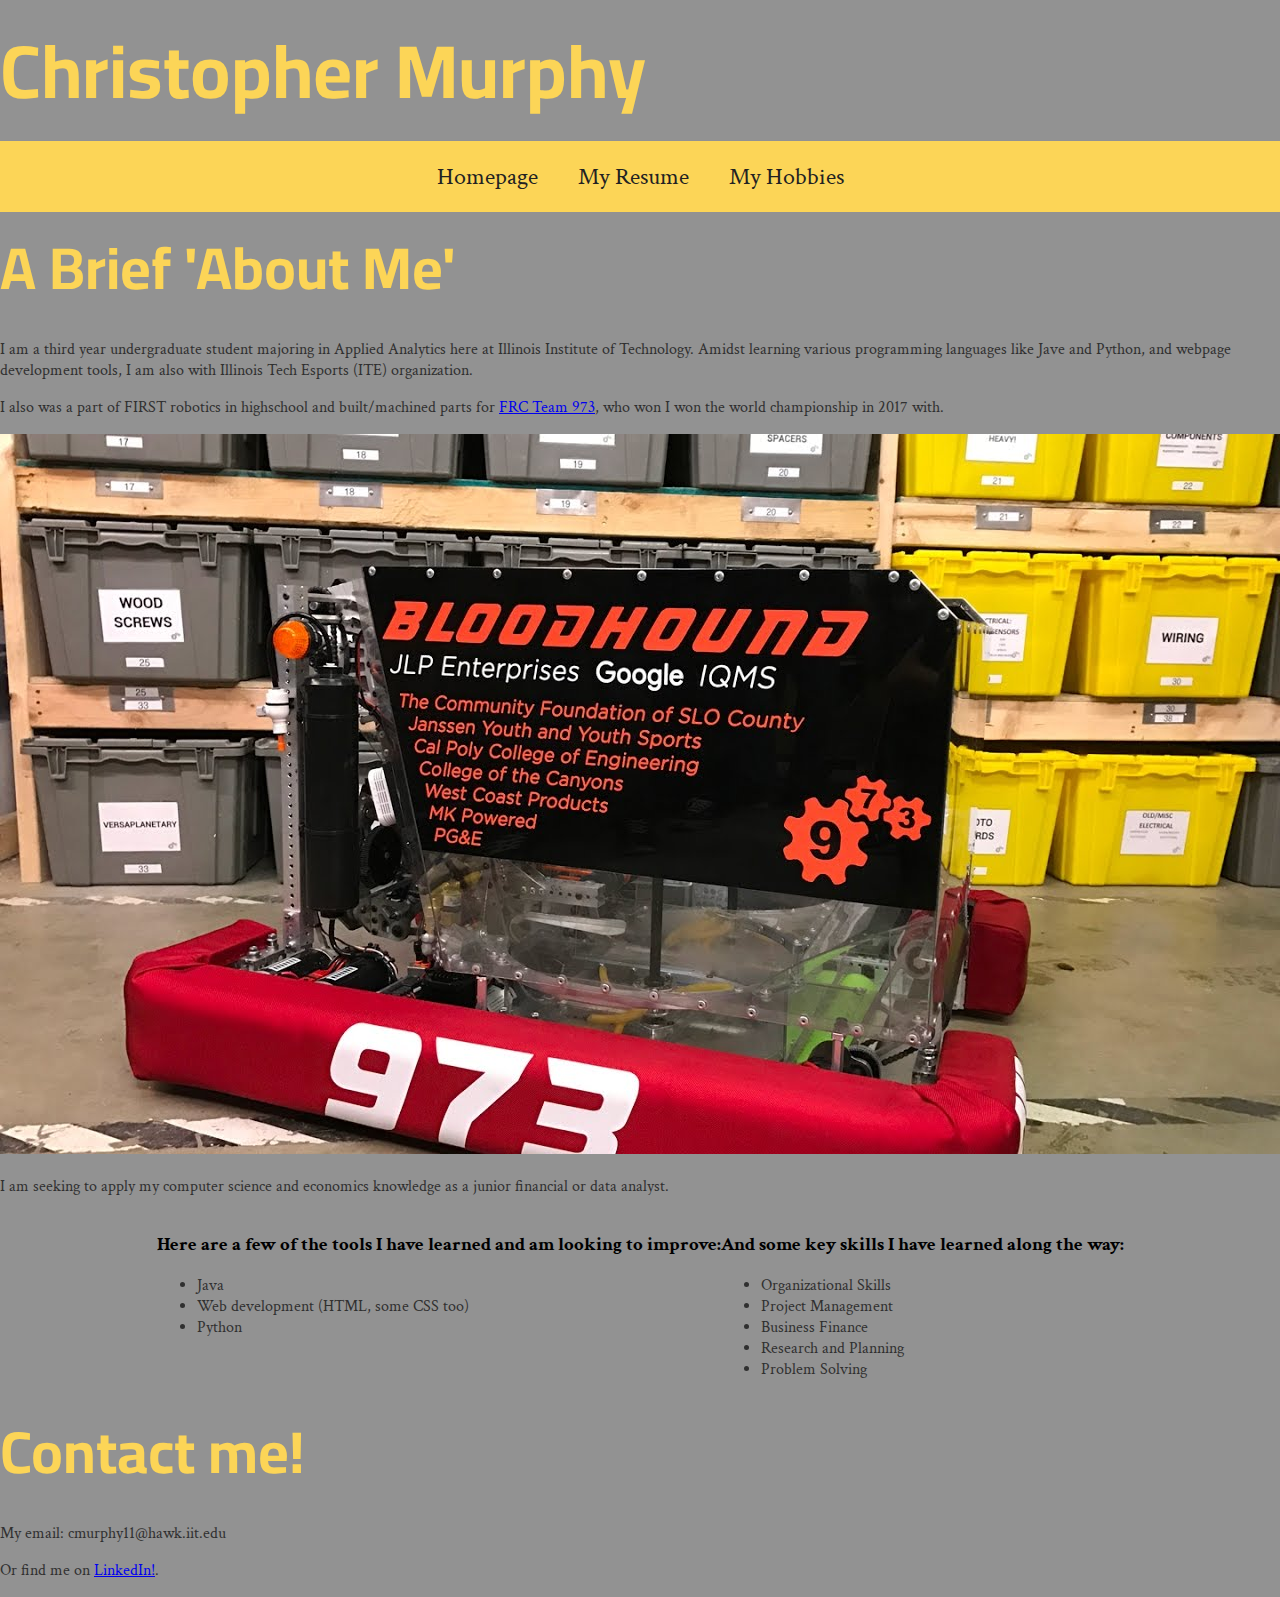
==== index.html @ 455bcd0c "fonts" ====
<!doctype html>
<html lang="en" class ="default-font">
<head>
	<!--stylesheets-->
    <link rel="stylesheet" href="css/style.css">
    <link rel="stylesheet" type="text/css" href="css/reset.css">
    <!--fonts-->
    <link rel="preconnect" href="https://fonts.gstatic.com">
    <link href="https://fonts.googleapis.com/css2?family=Cairo:wght@600&display=swap" rel="stylesheet"> 
    <link rel="preconnect" href="https://fonts.gstatic.com">
    <link href="https://fonts.googleapis.com/css2?family=Crimson+Text:wght@600&display=swap" rel="stylesheet"> 
    <meta charset="utf-8">
    <title>Christopher Murphy</title>
</head>
<body>
    <header>
        <h1 class="title">Christopher Murphy</h1>
            <nav id = "main-navbar">
                <div id = "navbar-container">
                    <ul>
                        <li><a class="current" href="index.html">Homepage</a></li>
                        <li><a href="resume.html">My Resume</a></li>
                        <li><a href="hobbies.html">My Hobbies</a></li>
                    </ul>
                </div>
            </nav>
    </header>
    <div class="aboutme-section">
        <h2 class="title2">A Brief 'About Me'</h2>
        <p>I am a third year undergraduate student majoring in Applied Analytics here at Illinois Institute of Technology. Amidst learning various programming languages like Jave and Python, and webpage development tools, I am also with Illinois Tech Esports (ITE) organization. </p>
        <p>I also was a part of FIRST robotics in highschool and built/machined parts for <a href="https://www.greybots.com/">FRC Team 973</a>, who won I won the world championship in 2017 with.</p>
        <img src="images/973bloodhound.jpg" alt="robot">
        <p>I am seeking to apply my computer science and economics knowledge as a junior financial or data analyst.</p>
    </div>
    <div class="floatclear">
        <div class="center">
            <div class="container">
            <h3>Here are a few of the tools I have learned and am looking to improve:</h3>
            <ul>
                <li>Java</li>
                <li>Web development (HTML, some CSS too)</li>
                <li>Python</li>
            </ul>
            </div>
            <div class= "container">
            <h3>And some key skills I have learned along the way:</h3>
            <ul>
                <li>Organizational Skills</li>
                <li>Project Management</li>
                <li>Business Finance</li>
                <li>Research and Planning</li>
                <li>Problem Solving</li>
            </ul>
            </div>
        </div>
    </div>
    <div class="contacts">
    <h2 class="title2">Contact me!</h2>
    <p>My email: cmurphy11@hawk.iit.edu</p>
    <p>Or find me on <a href="https://www.linkedin.com/in/christopher-murphy-0984631b9/">LinkedIn!</a>.</p>
    </div>
</body>

</html>
---- css/style.css ----
p, li{ 
    color: #303030;
}
.default-font {
    font-family: 'Crimson Text', serif;
}
.title-align { 
    margin: 0em;
    text-align: center;
}
.center {
    display: flex;
    justify-content: center;
}
.floatclear{
    clear: both;
}
.title{ 
    font-family:'Cairo', sans-serif;
    font-size: 4.6875em;
    color: #fcd557;
    margin: 0em;
}
.title2{ 
    font-family:'Cairo', sans-serif;
    font-size: 3.6875em;
    color: #fcd557;
    margin: 0em;
}
#wrapper {
    width: 85.25em;
    margin: auto;
}
head{
    background-color: #929292;
}
body{
    background-color: #929292;
}
  /* navbar */
#main-navbar
{
	background-color: #fcd557;
	overflow: hidden;
	width: 100%;
}

#navbar-container
{
	float: left;
	width: 100%;
	position: relative;
}

#main-navbar ul
{
	list-style-type: none;
	margin: 0;
	padding: 0;
    left: 50%;
 	float: left;
 	position: relative;
}

#main-navbar ul li
{
    display: block;
 	float: left;
 	right: 50%;
 	position: relative;
}

#main-navbar ul li a
{
	display: block;
	padding: 20px 20px;
	color: rgb(34, 34, 34);
	text-decoration: none;
    font-size: x-large;
}

#main-navbar ul li a:hover
{
	background-color: #929292;
}
/* index */

/* resume */

/* hobbies */
.resize-photo{
    height: 590;
    width: 920;
  }
  .image-container{
    float: right;
    position: relative;
    height: auto;
    width: 50%;
  }
  .imagesr{
    float: right;
    position: relative;
    right: -4em;
  }
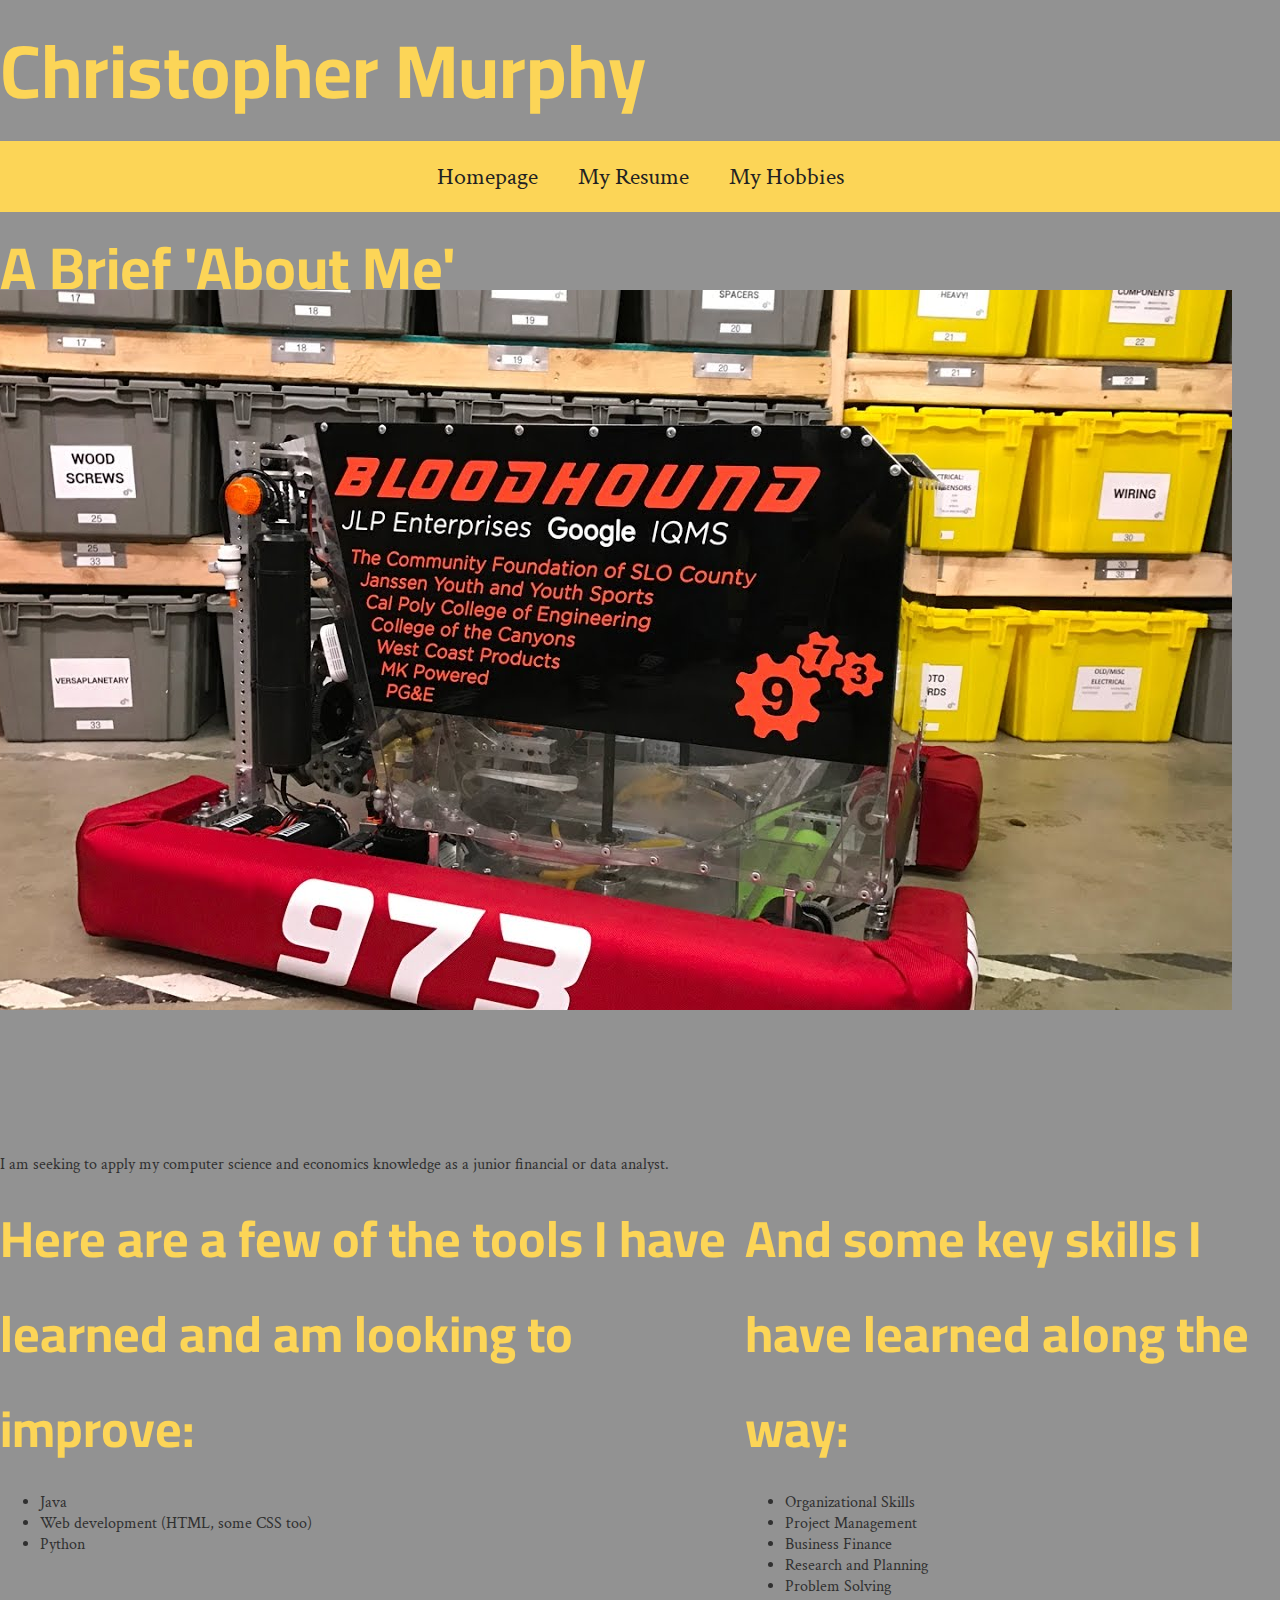
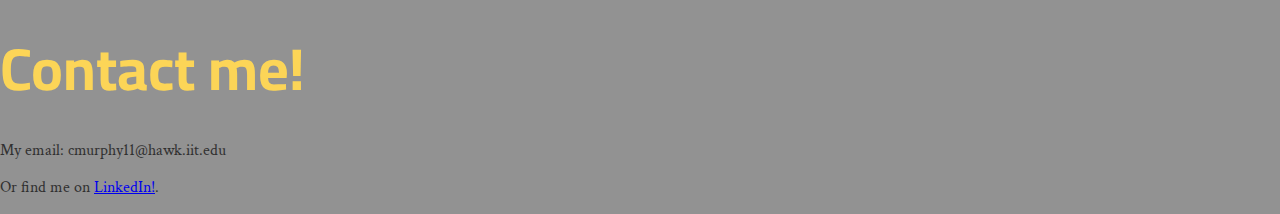
==== commit dedb1997: "updated index img and header css" ====
--- a/index.html
+++ b/index.html
@@ -29,13 +29,13 @@
         <h2 class="title2">A Brief 'About Me'</h2>
         <p>I am a third year undergraduate student majoring in Applied Analytics here at Illinois Institute of Technology. Amidst learning various programming languages like Jave and Python, and webpage development tools, I am also with Illinois Tech Esports (ITE) organization. </p>
         <p>I also was a part of FIRST robotics in highschool and built/machined parts for <a href="https://www.greybots.com/">FRC Team 973</a>, who won I won the world championship in 2017 with.</p>
-        <img src="images/973bloodhound.jpg" alt="robot">
+        <img id="robotimage" src="images/973bloodhound.jpg" alt="robot">
         <p>I am seeking to apply my computer science and economics knowledge as a junior financial or data analyst.</p>
     </div>
     <div class="floatclear">
         <div class="center">
             <div class="container">
-            <h3>Here are a few of the tools I have learned and am looking to improve:</h3>
+            <h3 class="title3">Here are a few of the tools I have learned and am looking to improve:</h3>
             <ul>
                 <li>Java</li>
                 <li>Web development (HTML, some CSS too)</li>
@@ -43,7 +43,7 @@
             </ul>
             </div>
             <div class= "container">
-            <h3>And some key skills I have learned along the way:</h3>
+            <h3 class="title3">And some key skills I have learned along the way:</h3>
             <ul>
                 <li>Organizational Skills</li>
                 <li>Project Management</li>
--- a/css/style.css
+++ b/css/style.css
@@ -24,6 +24,12 @@
 .title2{ 
     font-family:'Cairo', sans-serif;
     font-size: 3.6875em;
+    color: #fcd557;
+    margin: 0em;
+}
+.title3{
+    font-family:'Cairo', sans-serif;
+    font-size: 3.1875em;
     color: #fcd557;
     margin: 0em;
 }
@@ -84,6 +90,12 @@
 	background-color: #929292;
 }
 /* index */
+#robotimage{
+    float: right;
+    position: relative; 
+    top: -9em;
+    right: 3em;
+  }
 
 /* resume */
 
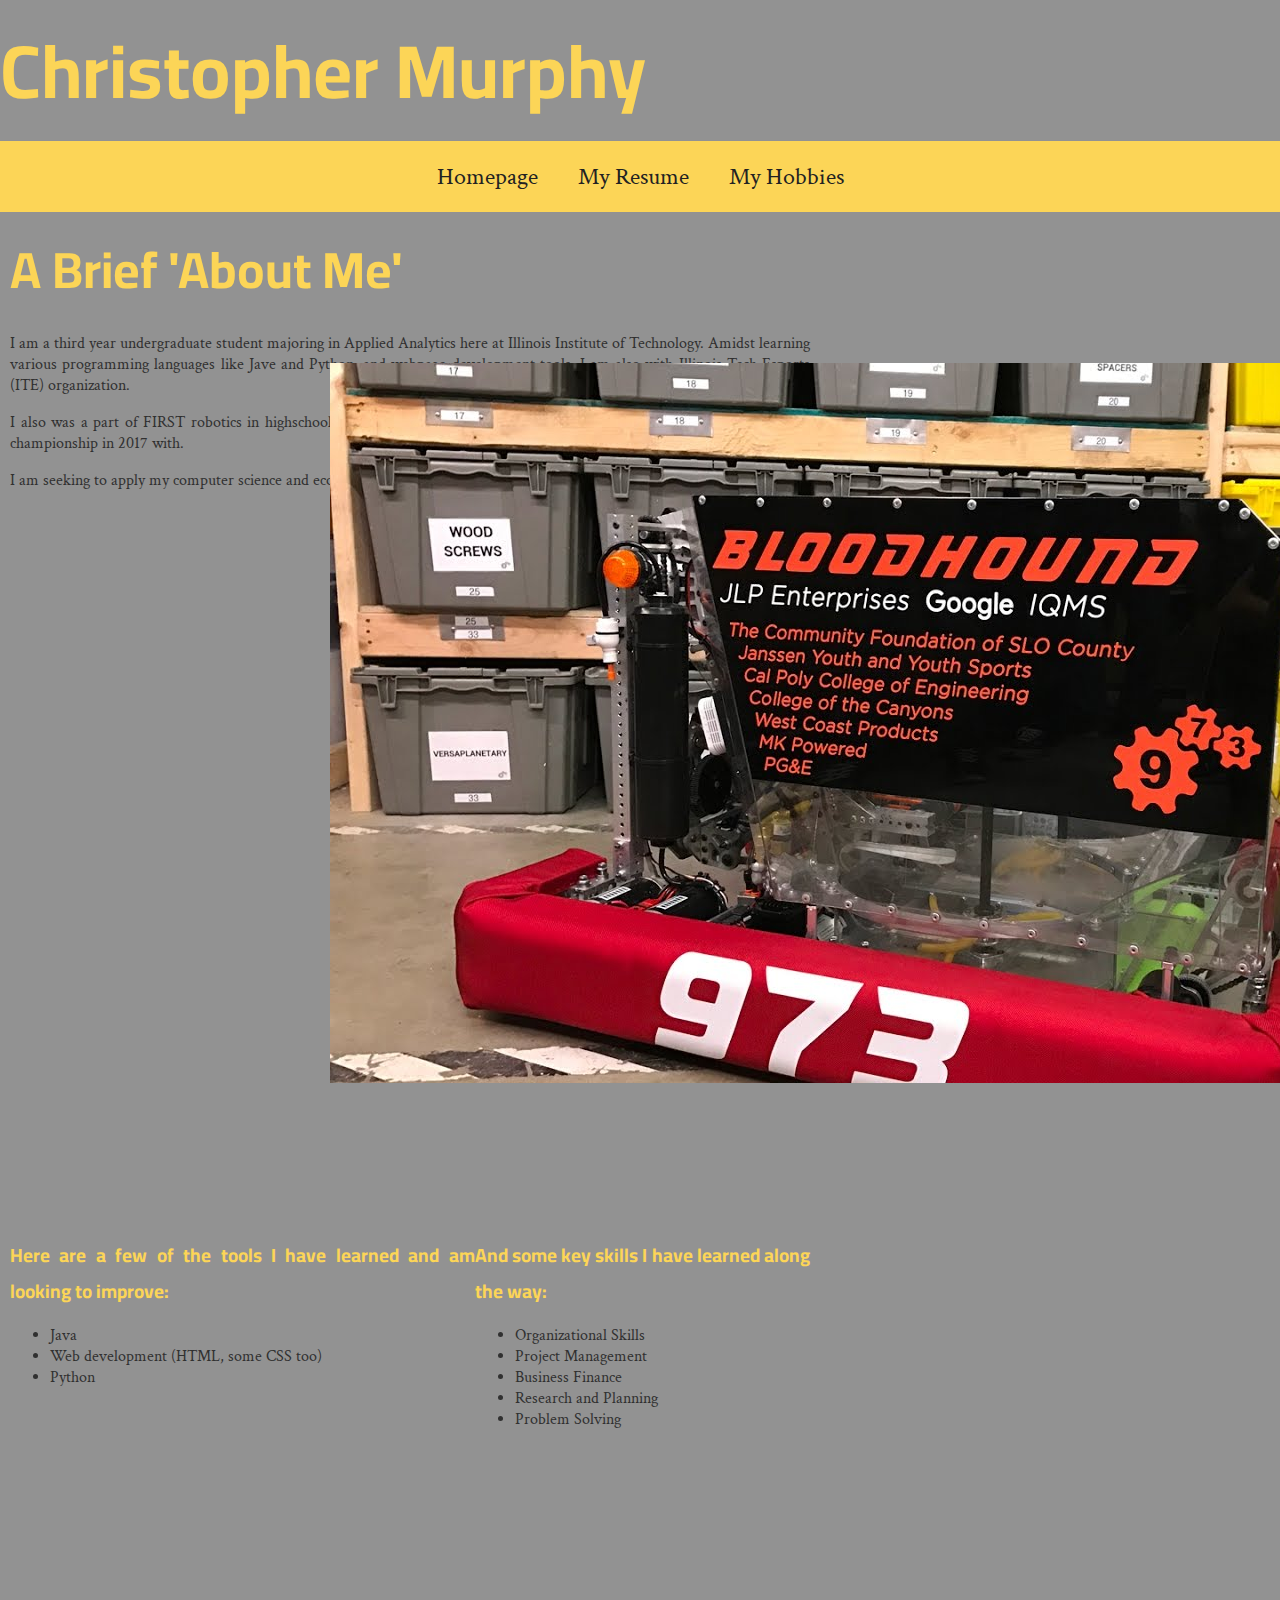
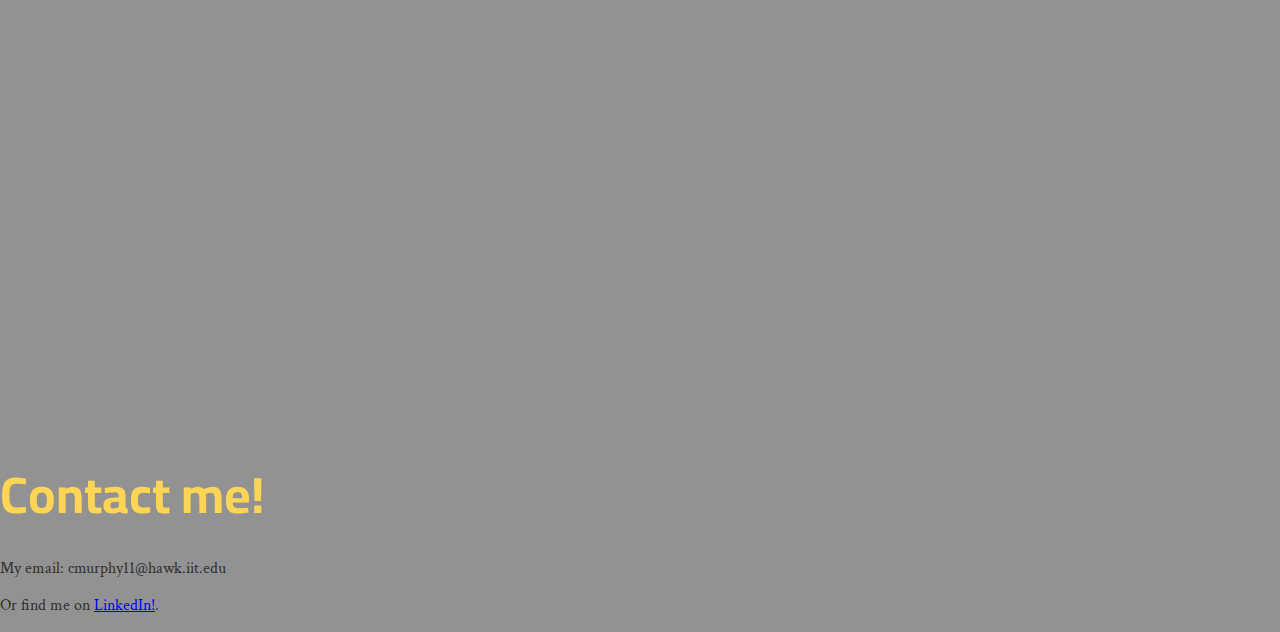
==== commit fbde0126: "index image" ====
--- a/index.html
+++ b/index.html
@@ -29,8 +29,8 @@
         <h2 class="title2">A Brief 'About Me'</h2>
         <p>I am a third year undergraduate student majoring in Applied Analytics here at Illinois Institute of Technology. Amidst learning various programming languages like Jave and Python, and webpage development tools, I am also with Illinois Tech Esports (ITE) organization. </p>
         <p>I also was a part of FIRST robotics in highschool and built/machined parts for <a href="https://www.greybots.com/">FRC Team 973</a>, who won I won the world championship in 2017 with.</p>
+        <p>I am seeking to apply my computer science and economics knowledge as a junior financial or data analyst.</p>
         <img id="robotimage" src="images/973bloodhound.jpg" alt="robot">
-        <p>I am seeking to apply my computer science and economics knowledge as a junior financial or data analyst.</p>
     </div>
     <div class="floatclear">
         <div class="center">
--- a/css/style.css
+++ b/css/style.css
@@ -23,13 +23,19 @@
 }
 .title2{ 
     font-family:'Cairo', sans-serif;
-    font-size: 3.6875em;
+    font-size: 3.1875em;
     color: #fcd557;
     margin: 0em;
 }
 .title3{
     font-family:'Cairo', sans-serif;
-    font-size: 3.1875em;
+    font-size: 1.1875em;
+    color: #fcd557;
+    margin: 0em;
+}
+.title4{
+    font-family:'Cairo', sans-serif;
+    font-size: 0.6875em;
     color: #fcd557;
     margin: 0em;
 }
@@ -94,24 +100,64 @@
     float: right;
     position: relative; 
     top: -9em;
-    right: 3em;
+    right: -50em;
   }
-
+.aboutme-section{
+    border: 1px #929292;
+    padding: 10px;
+    width: 800px;
+    height: 800px;
+    text-align: justify;
+}
+.center{
+    border: 1px #929292;
+    padding: 10px;
+    width: 800px;
+    height: 800px;
+    text-align: justify;
+}
 /* resume */
+.education{
+    position: relative;
+    margin-bottom: 1em;
+    height: 24em;
+    width: 30em;
+  }
+.extras{
+    float: right;
+    position: relative;
+    height: 19em;
+    width: 30em;
+    right: 10em;
+    top: -56.5em;
+}
+#profile{
+    margin-bottom: 1em;
+    height: 25%;
+    width: 25%;
+  }
 
 /* hobbies */
 .resize-photo{
     height: 590;
     width: 920;
-  }
-  .image-container{
+}
+.image-container{
     float: right;
     position: relative;
     height: auto;
     width: 50%;
-  }
-  .imagesr{
+}
+.imagesr{
     float: right;
     position: relative;
     right: -4em;
-  }+}
+#hobbies{
+    position: fixed;
+    background-color:#929292;
+    padding: 1em;
+    font-size: 0.7em;
+    font-size: 0.8vw;
+    width: 50%;
+}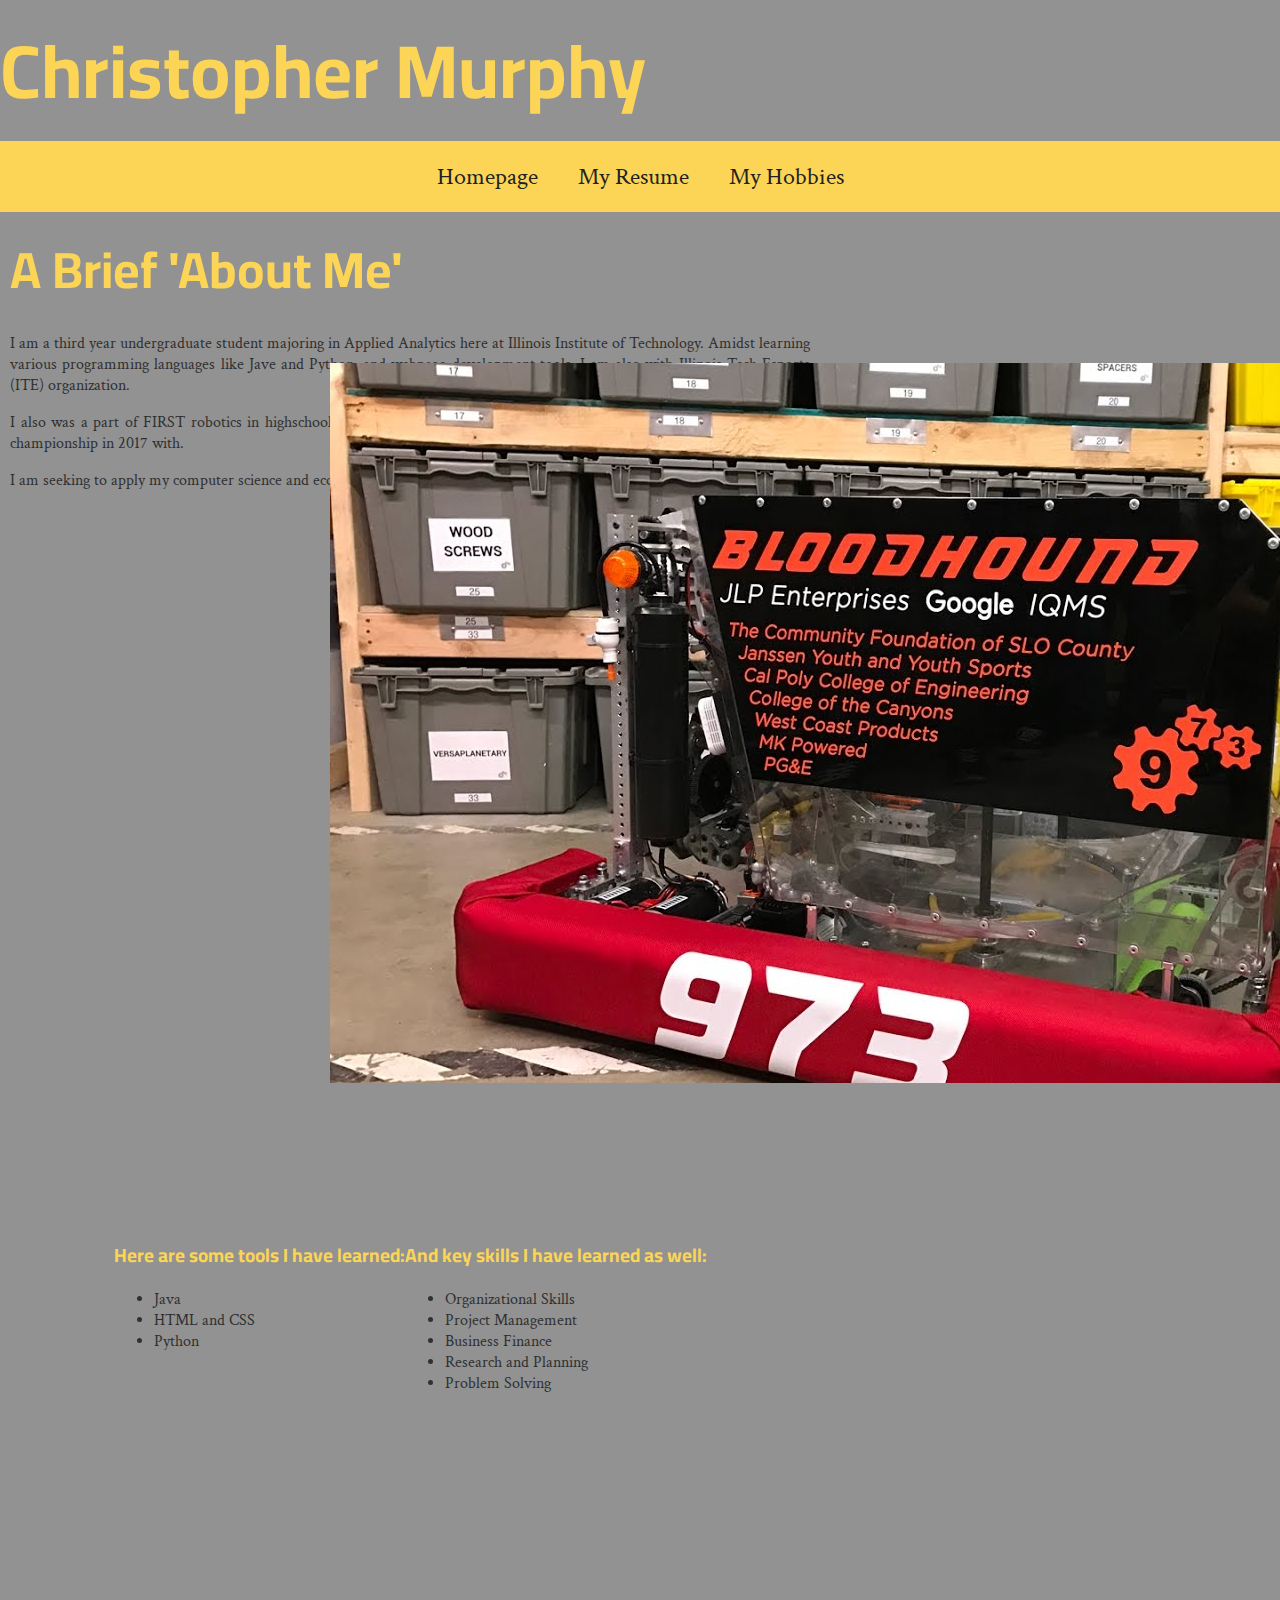
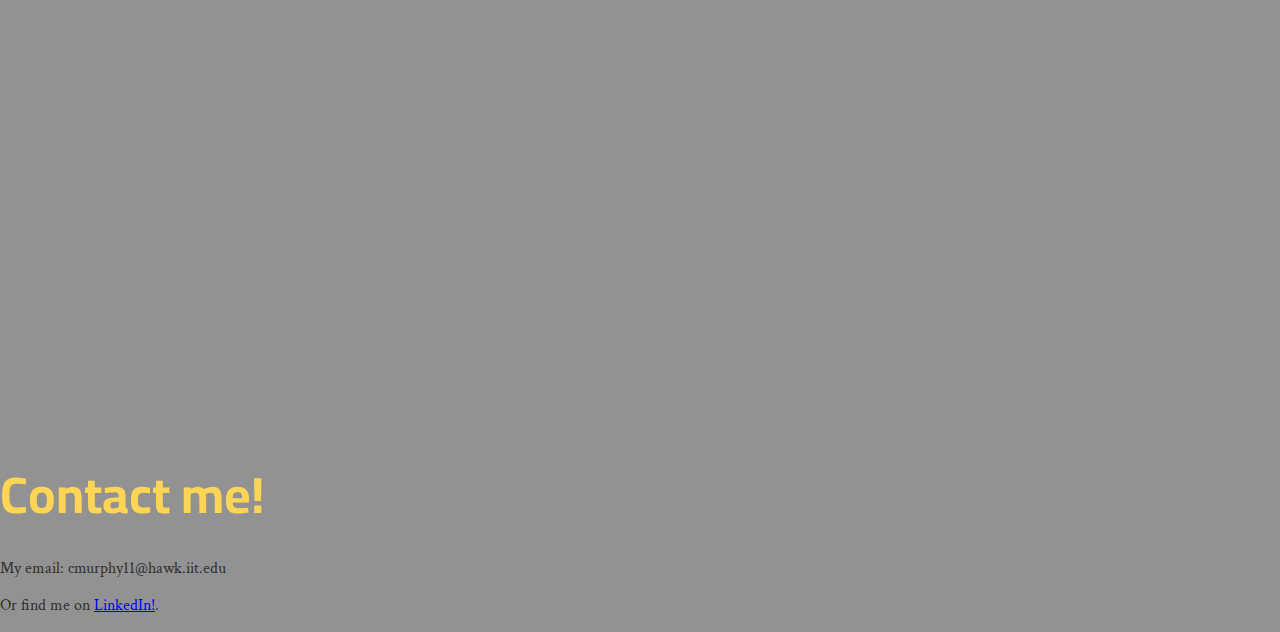
==== commit 24a9d5fc: "Update index.html" ====
--- a/index.html
+++ b/index.html
@@ -35,15 +35,15 @@
     <div class="floatclear">
         <div class="center">
             <div class="container">
-            <h3 class="title3">Here are a few of the tools I have learned and am looking to improve:</h3>
+            <h3 class="title3">Here are some tools I have learned:</h3>
             <ul>
                 <li>Java</li>
-                <li>Web development (HTML, some CSS too)</li>
+                <li>HTML and CSS</li>
                 <li>Python</li>
             </ul>
             </div>
             <div class= "container">
-            <h3 class="title3">And some key skills I have learned along the way:</h3>
+            <h3 class="title3">And key skills I have learned as well:</h3>
             <ul>
                 <li>Organizational Skills</li>
                 <li>Project Management</li>
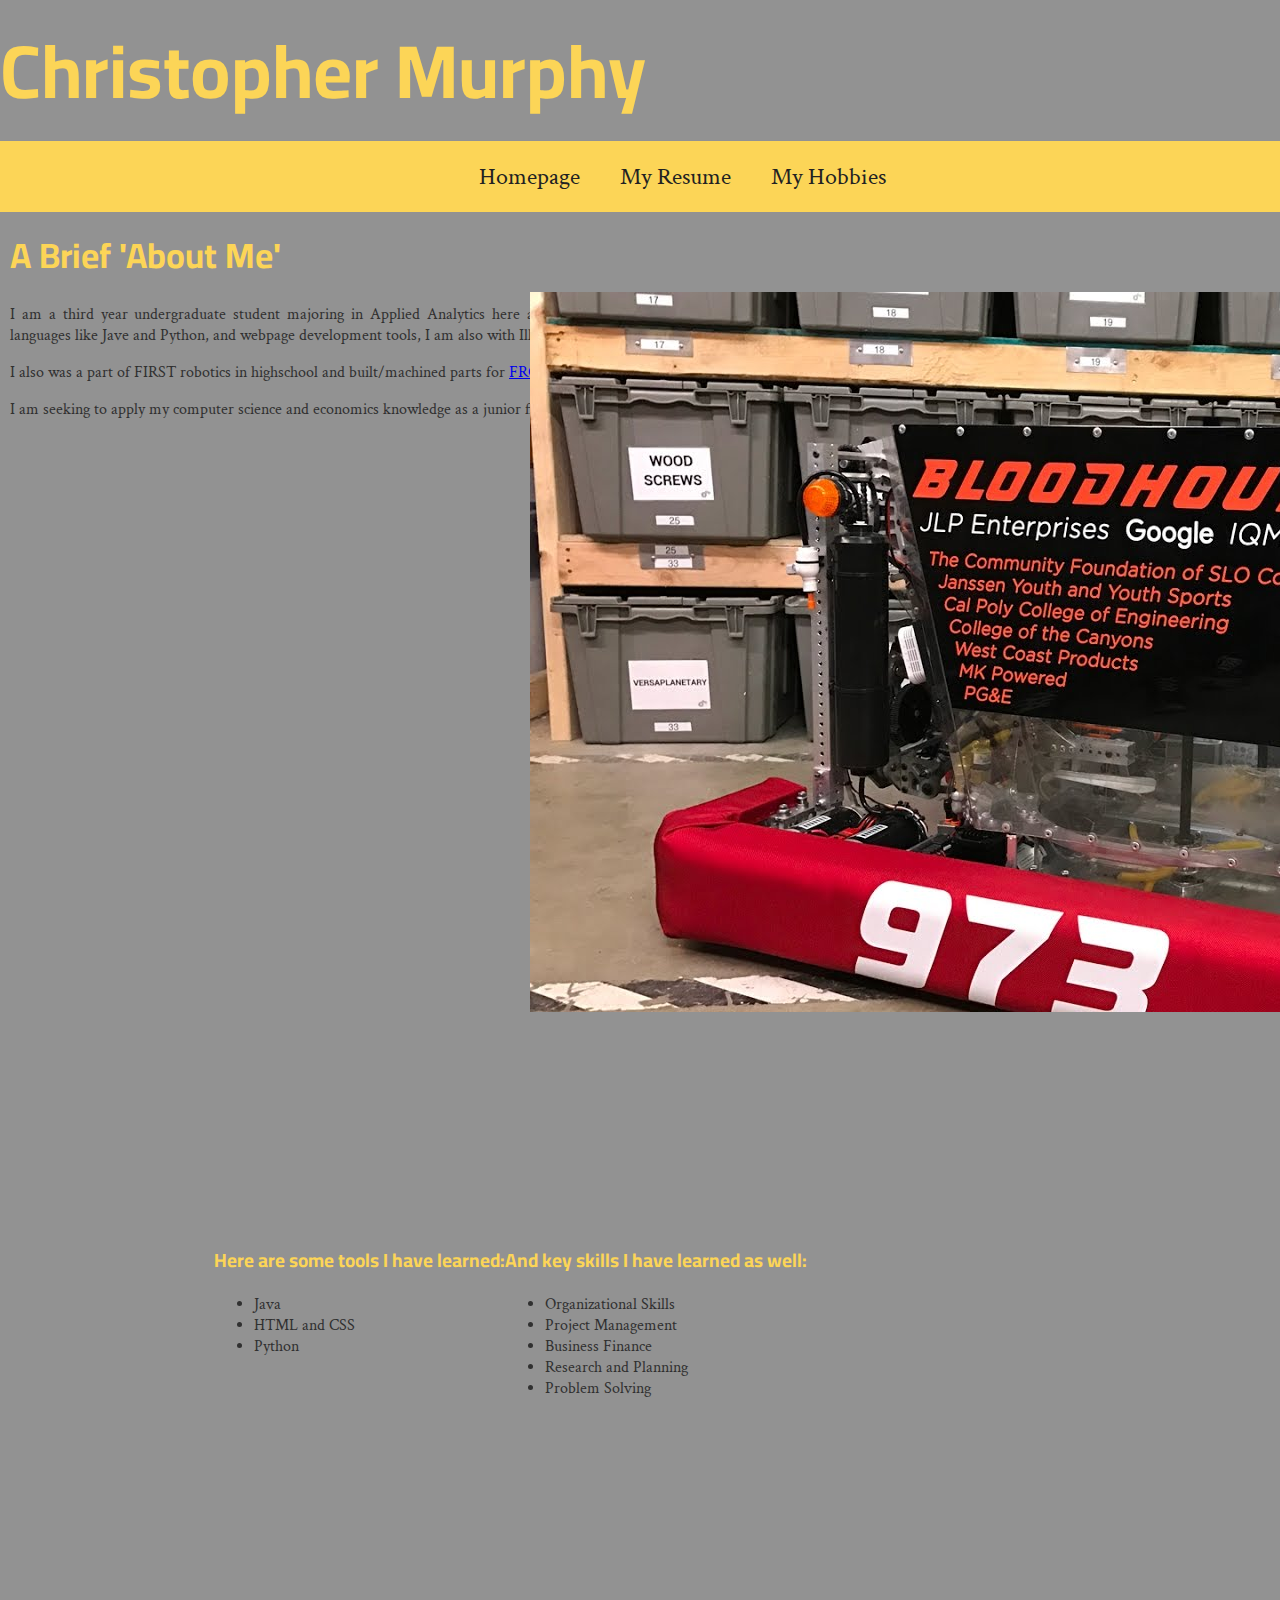
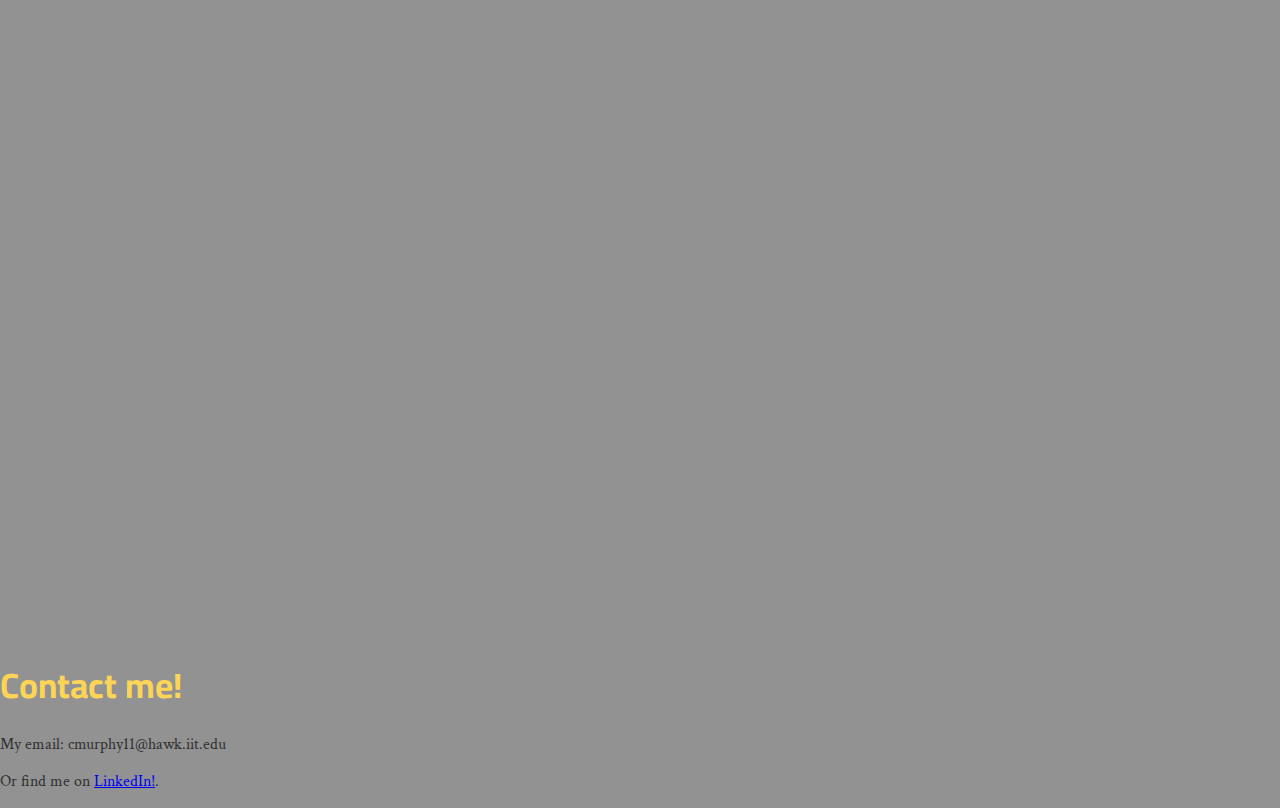
==== commit f6b0fcf4: "centering hobbies and index" ====
--- a/index.html
+++ b/index.html
@@ -12,7 +12,7 @@
     <meta charset="utf-8">
     <title>Christopher Murphy</title>
 </head>
-<body>
+<body id="wrapper">
     <header>
         <h1 class="title">Christopher Murphy</h1>
             <nav id = "main-navbar">
--- a/css/style.css
+++ b/css/style.css
@@ -23,7 +23,7 @@
 }
 .title2{ 
     font-family:'Cairo', sans-serif;
-    font-size: 3.1875em;
+    font-size: 2.1875em;
     color: #fcd557;
     margin: 0em;
 }
@@ -101,19 +101,20 @@
     position: relative; 
     top: -9em;
     right: -50em;
-  }
+    
+}
 .aboutme-section{
     border: 1px #929292;
     padding: 10px;
-    width: 800px;
-    height: 800px;
+    width: 1000px;
+    height: 1000px;
     text-align: justify;
 }
 .center{
     border: 1px #929292;
     padding: 10px;
-    width: 800px;
-    height: 800px;
+    width: 1000px;
+    height: 1000px;
     text-align: justify;
 }
 /* resume */
@@ -122,25 +123,25 @@
     margin-bottom: 1em;
     height: 24em;
     width: 30em;
-  }
+}
 .extras{
     float: right;
     position: relative;
     height: 19em;
     width: 30em;
-    right: 10em;
-    top: -56.5em;
+    right: 5em;
+    top: -55em;
 }
 #profile{
     margin-bottom: 1em;
     height: 25%;
     width: 25%;
-  }
+}
 
 /* hobbies */
 .resize-photo{
-    height: 590;
-    width: 920;
+    height: 590px;
+    width: 920px;
 }
 .image-container{
     float: right;
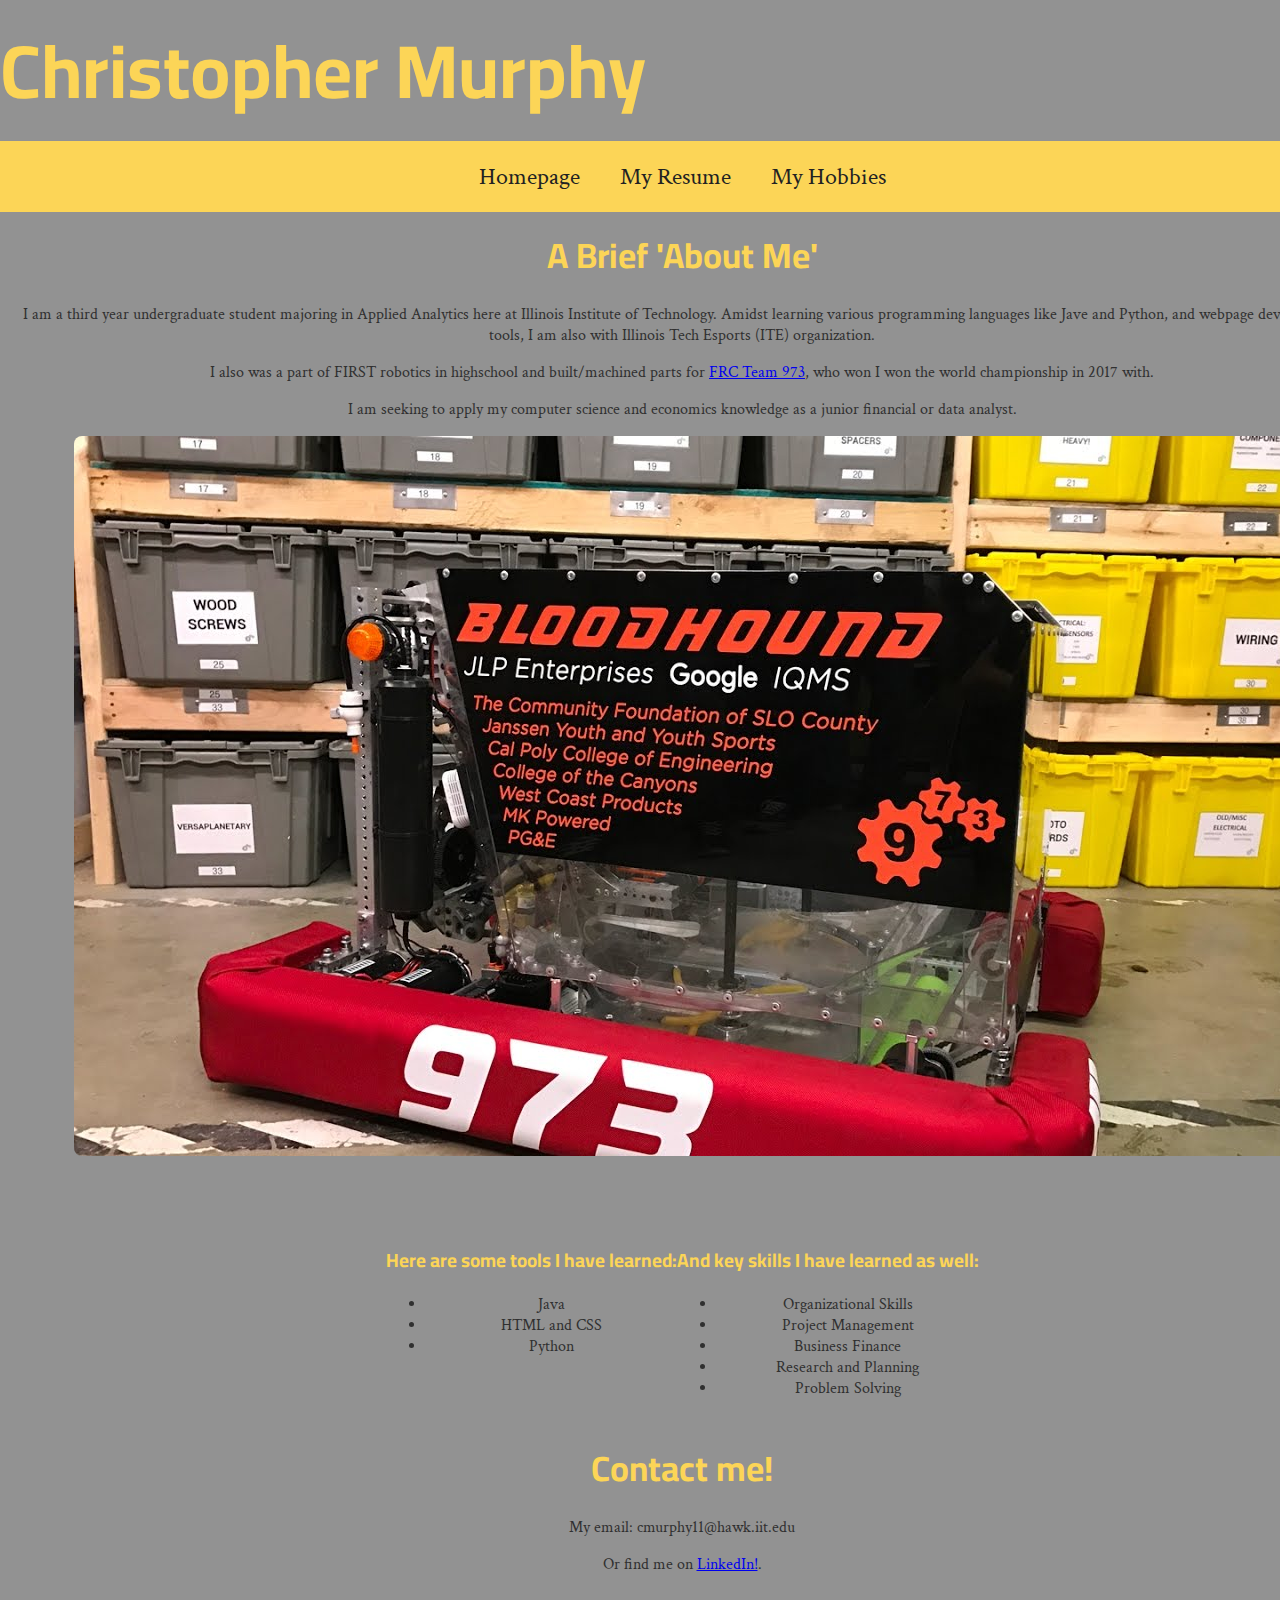
==== commit 4a5c9fbb: "Update index.html" ====
--- a/index.html
+++ b/index.html
@@ -35,7 +35,7 @@
     <div class="floatclear">
         <div class="center">
             <div class="container">
-            <h3 class="title3">Here are some tools I have learned:</h3>
+            <h3 class="title3">Here are some tools I have learned: </h3>
             <ul>
                 <li>Java</li>
                 <li>HTML and CSS</li>
@@ -43,7 +43,7 @@
             </ul>
             </div>
             <div class= "container">
-            <h3 class="title3">And key skills I have learned as well:</h3>
+            <h3 class="title3">And key skills I have learned as well: </h3>
             <ul>
                 <li>Organizational Skills</li>
                 <li>Project Management</li>
--- a/css/style.css
+++ b/css/style.css
@@ -12,9 +12,9 @@
     display: flex;
     justify-content: center;
 }
-.floatclear{
+/*.floatclear{
     clear: both;
-}
+}*/
 .title{ 
     font-family:'Cairo', sans-serif;
     font-size: 4.6875em;
@@ -98,24 +98,25 @@
 /* index */
 #robotimage{
     float: right;
-    position: relative; 
-    top: -9em;
-    right: -50em;
-    
+    border-radius: 8px;
+    position: relative;
 }
 .aboutme-section{
     border: 1px #929292;
     padding: 10px;
-    width: 1000px;
     height: 1000px;
-    text-align: justify;
+    text-align: center;
 }
 .center{
     border: 1px #929292;
     padding: 10px;
-    width: 1000px;
-    height: 1000px;
-    text-align: justify;
+    text-align: center;
+    white-space: normal;
+}
+.contacts{
+    border: 1px #929292;
+    padding: 10px;
+    text-align: center;
 }
 /* resume */
 .education{
@@ -127,15 +128,14 @@
 .extras{
     float: right;
     position: relative;
-    height: 19em;
-    width: 30em;
-    right: 5em;
-    top: -55em;
+    right: 4em;
+    bottom: 20em;
 }
 #profile{
     margin-bottom: 1em;
-    height: 25%;
-    width: 25%;
+    height: 30%;
+    width: 30%;
+    float: right;
 }
 
 /* hobbies */
@@ -154,7 +154,7 @@
     position: relative;
     right: -4em;
 }
-#hobbies{
+#hobbytext{
     position: fixed;
     background-color:#929292;
     padding: 1em;
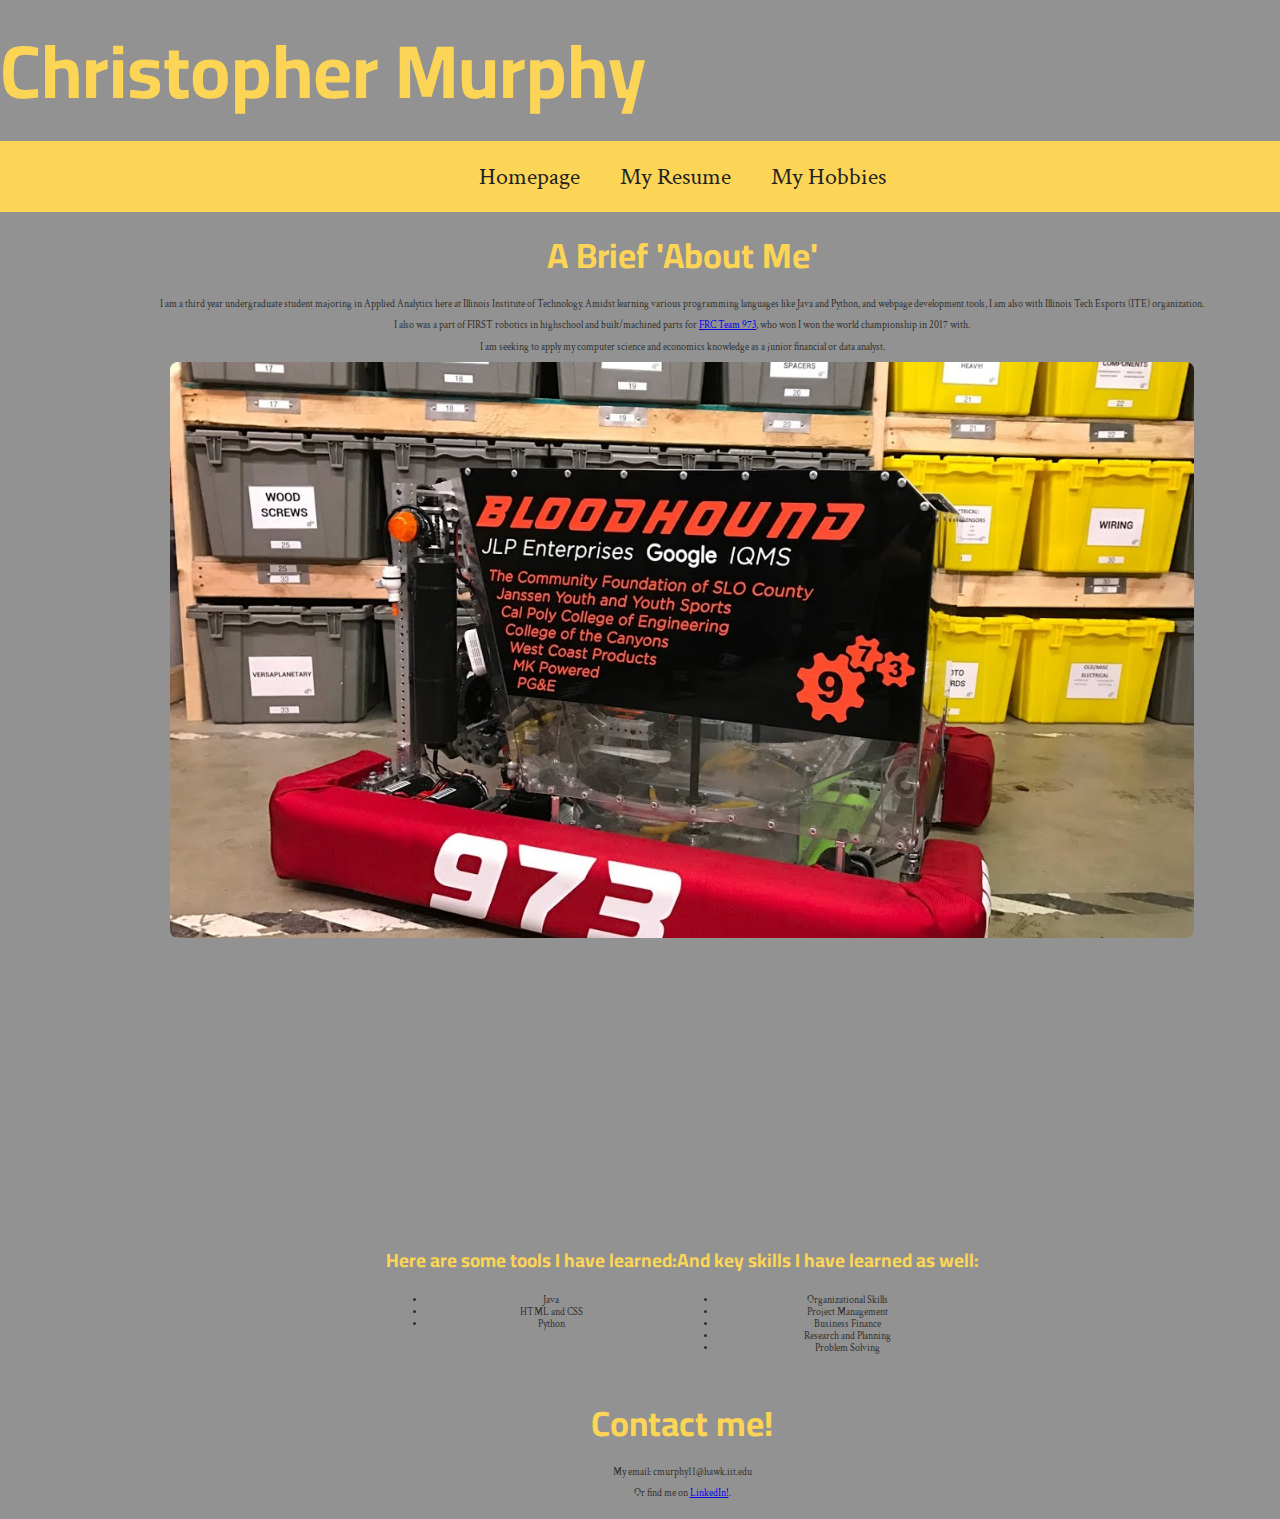
==== commit 1aa1334a: "testing image resize" ====
--- a/index.html
+++ b/index.html
@@ -27,7 +27,7 @@
     </header>
     <div class="aboutme-section">
         <h2 class="title2">A Brief 'About Me'</h2>
-        <p>I am a third year undergraduate student majoring in Applied Analytics here at Illinois Institute of Technology. Amidst learning various programming languages like Jave and Python, and webpage development tools, I am also with Illinois Tech Esports (ITE) organization. </p>
+        <p>I am a third year undergraduate student majoring in Applied Analytics here at Illinois Institute of Technology. Amidst learning various programming languages like Java and Python, and webpage development tools, I am also with Illinois Tech Esports (ITE) organization. </p>
         <p>I also was a part of FIRST robotics in highschool and built/machined parts for <a href="https://www.greybots.com/">FRC Team 973</a>, who won I won the world championship in 2017 with.</p>
         <p>I am seeking to apply my computer science and economics knowledge as a junior financial or data analyst.</p>
         <img id="robotimage" src="images/973bloodhound.jpg" alt="robot">
--- a/css/style.css
+++ b/css/style.css
@@ -1,5 +1,6 @@
 p, li{ 
     color: #303030;
+    font-size: 0.75vw;
 }
 .default-font {
     font-family: 'Crimson Text', serif;
@@ -97,9 +98,11 @@
 }
 /* index */
 #robotimage{
-    float: right;
+    float: none;
     border-radius: 8px;
     position: relative;
+    width: 1024px;
+    height: 576px;
 }
 .aboutme-section{
     border: 1px #929292;
@@ -146,8 +149,8 @@
 .image-container{
     float: right;
     position: relative;
-    height: auto;
-    width: 50%;
+    width: 590px;
+    height: 920px;
 }
 .imagesr{
     float: right;
@@ -158,7 +161,6 @@
     position: fixed;
     background-color:#929292;
     padding: 1em;
-    font-size: 0.7em;
-    font-size: 0.8vw;
+    font-size: 1vw;
     width: 50%;
-}+}
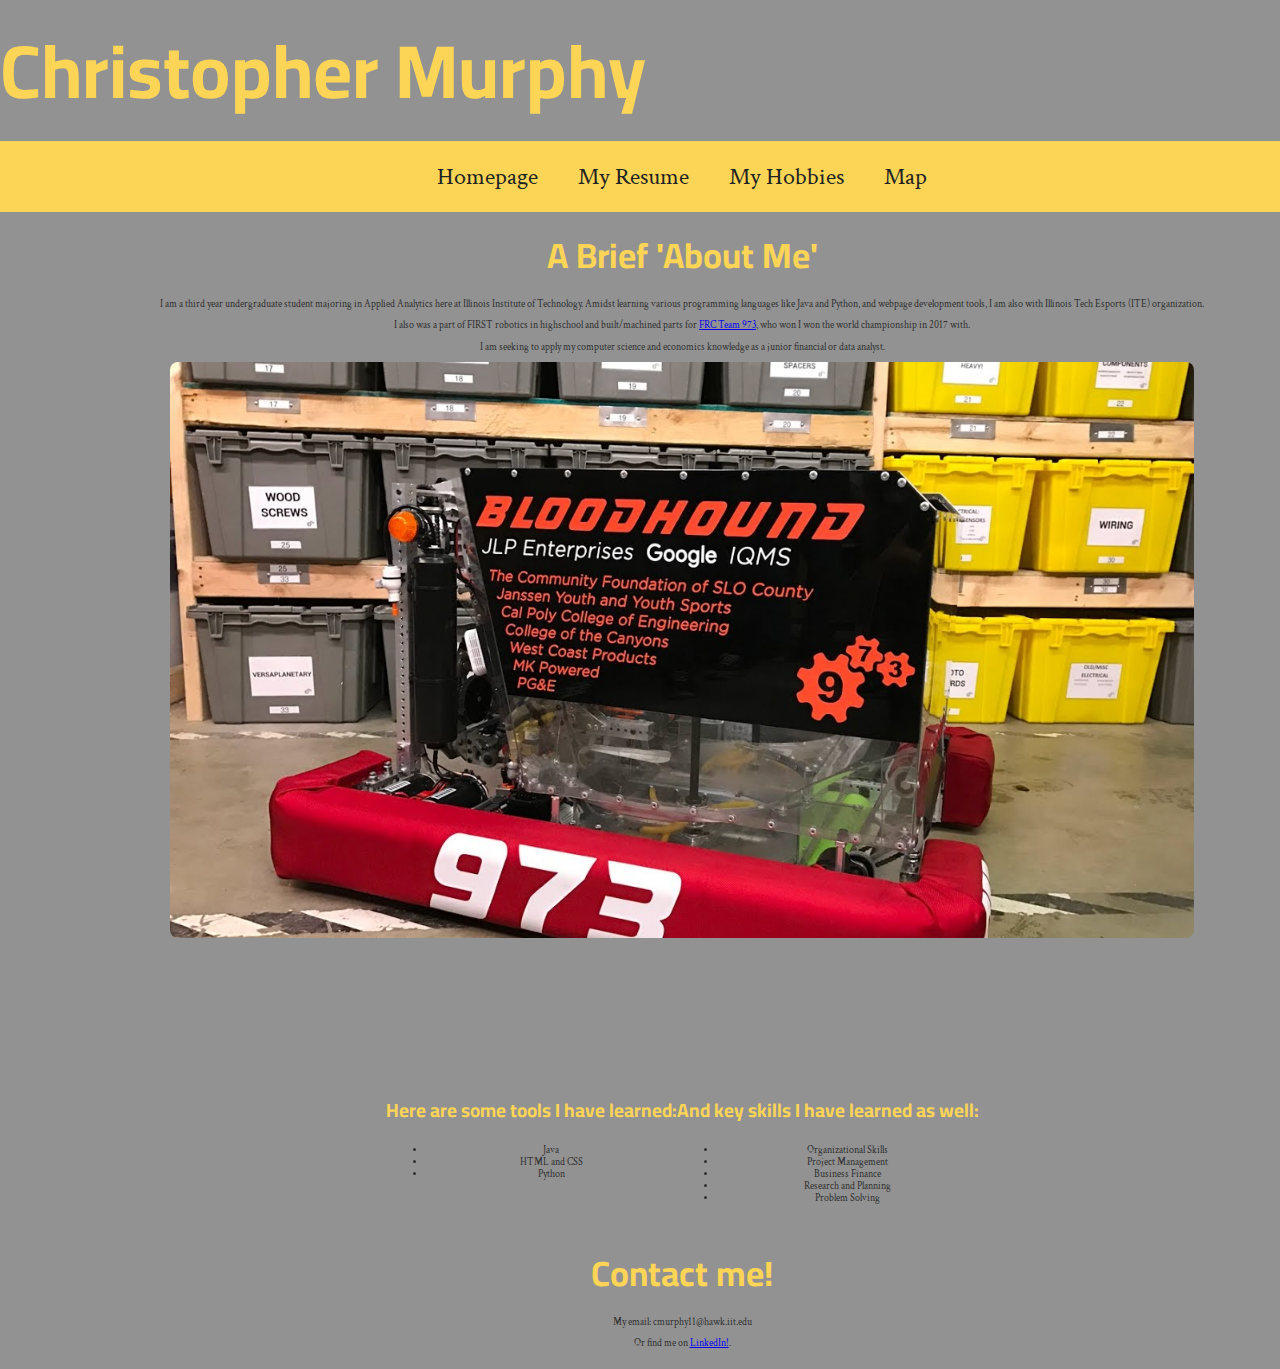
==== commit 14c5defa: "updated navbar and added map html and initial js folder" ====
--- a/index.html
+++ b/index.html
@@ -10,6 +10,8 @@
     <link rel="preconnect" href="https://fonts.gstatic.com">
     <link href="https://fonts.googleapis.com/css2?family=Crimson+Text:wght@600&display=swap" rel="stylesheet"> 
     <meta charset="utf-8">
+    <!--scripts-->
+    <script defer src="js/script.js"></script>
     <title>Christopher Murphy</title>
 </head>
 <body id="wrapper">
@@ -21,6 +23,7 @@
                         <li><a class="current" href="index.html">Homepage</a></li>
                         <li><a href="resume.html">My Resume</a></li>
                         <li><a href="hobbies.html">My Hobbies</a></li>
+                        <li><a href="map.html">Map</a></li>
                     </ul>
                 </div>
             </nav>
--- a/css/style.css
+++ b/css/style.css
@@ -107,7 +107,7 @@
 .aboutme-section{
     border: 1px #929292;
     padding: 10px;
-    height: 1000px;
+    height: 850px;
     text-align: center;
 }
 .center{
@@ -149,13 +149,13 @@
 .image-container{
     float: right;
     position: relative;
-    width: 590px;
-    height: 920px;
+    width: 920px;
+    height: 590px;
 }
 .imagesr{
     float: right;
     position: relative;
-    right: -4em;
+    right: 10em;
 }
 #hobbytext{
     position: fixed;
@@ -164,3 +164,16 @@
     font-size: 1vw;
     width: 50%;
 }
+.iframe-container {
+    width: 920px;
+    height: 590px;
+}
+  
+.iframe-container iframe {
+    border: 0;
+    height: 100%;
+    left: 0;
+    position: absolute;
+    top: 590px;
+    width: 100%;
+}
